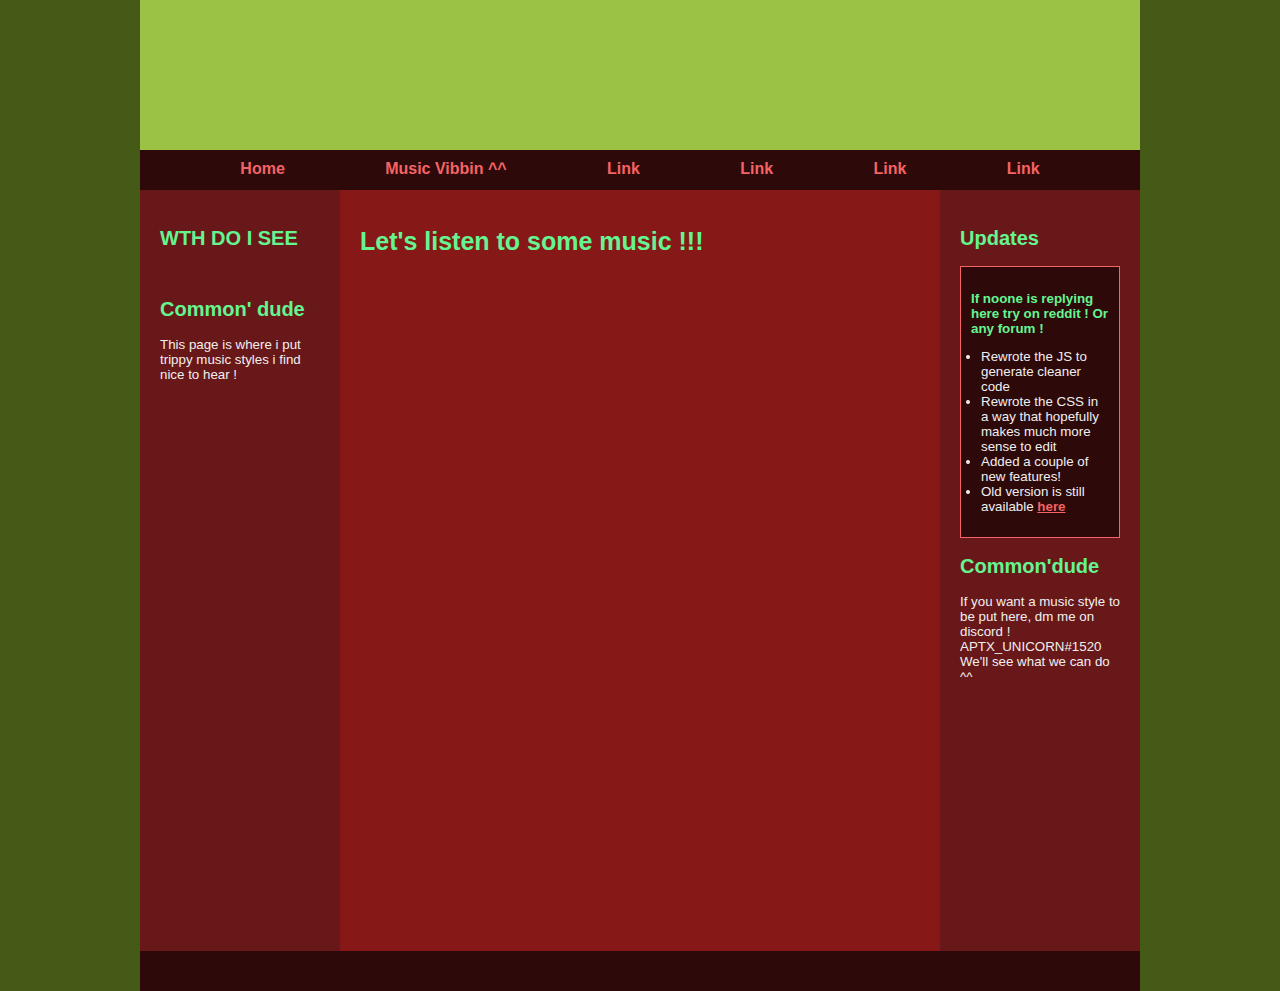
==== MusicPlayer.html @ 8eb91c5b "style + other pages" ====
<!DOCTYPE html>
<link rel="stylesheet" href="style.css" />
  <title>High On Music</title>
</head>
<body>
<div id="container"> <div id ="header"></div>
<div id ="headerArea">
<nav id ="navbar">
<ul>
  <li><a href="https://apotoxinwebpage.neocities.org/">Home</a></li>
  <li><a href="https://apotoxinwebpage.neocities.org/MusicPlayer">Music Vibbin ^^</a></li>
  <li><a href="#">Link</a></li>
  <li><a href="#">Link</a></li>
  <li><a href="#">Link</a></li>
  <li><a href="#">Link</a></li>
</ul></nav></div>
<div id="flex">
                
    <main>
        <h1>Let's listen to some music !!!</h1>

        <iframe style="border-radius:12px" src="https://open.spotify.com/embed/playlist/3o6eF3txTWXcUTKwBEM3FF?utm_source=generator" width="50%" height="80" frameBorder="0" allowfullscreen="" allow="autoplay; clipboard-write; encrypted-media; fullscreen; picture-in-picture" loading="lazy"></iframe><iframe style="border-radius:12px" src="https://open.spotify.com/embed/playlist/37i9dQZF1DWU4EQPjP9ZpS?utm_source=generator" width="50%" height="80" frameBorder="0" allowfullscreen="" allow="autoplay; clipboard-write; encrypted-media; fullscreen; picture-in-picture" loading="lazy"></iframe>
        <iframe style="border-radius:12px" src="https://open.spotify.com/embed/playlist/2udsxp85sHDRGOcDiuhbnL?utm_source=generator" width="100%" height="80" frameBorder="0" allowfullscreen="" allow="autoplay; clipboard-write; encrypted-media; fullscreen; picture-in-picture" loading="lazy"></iframe>
        <iframe style="border-radius:12px" src="https://open.spotify.com/embed/playlist/09JtrqSi96VuSOLxMtgEoz?utm_source=generator" width="60%" height="80" frameBorder="0" allowfullscreen="" allow="autoplay; clipboard-write; encrypted-media; fullscreen; picture-in-picture" loading="lazy"></iframe><iframe style="border-radius:12px" src="https://open.spotify.com/embed/playlist/3YHqwKP1uZxo2WxaEJcTvl?utm_source=generator" width="40%" height="80" frameBorder="0" allowfullscreen="" allow="autoplay; clipboard-write; encrypted-media; fullscreen; picture-in-picture" loading="lazy"></iframe>
        <iframe style="border-radius:12px" src="https://open.spotify.com/embed/playlist/5ngR6vstpkKbdXsF2FBL5d?utm_source=generator" width="40%" height="80" frameBorder="0" allowfullscreen="" allow="autoplay; clipboard-write; encrypted-media; fullscreen; picture-in-picture" loading="lazy"></iframe><iframe style="border-radius:12px" src="https://open.spotify.com/embed/playlist/3wxpTPCeW67coFY1PcTabE?utm_source=generator" width="60%" height="80" frameBorder="0" allowfullscreen="" allow="autoplay; clipboard-write; encrypted-media; fullscreen; picture-in-picture" loading="lazy"></iframe>
        <iframe style="border-radius:12px" src="https://open.spotify.com/embed/playlist/2nZKvcQF2KiK6XRJrCsFv0?utm_source=generator" width="60%" height="80" frameBorder="0" allowfullscreen="" allow="autoplay; clipboard-write; encrypted-media; fullscreen; picture-in-picture" loading="lazy"></iframe><iframe style="border-radius:12px" src="https://open.spotify.com/embed/playlist/5jrydBCWdFc8hrVe3y68xm?utm_source=generator" width="40%" height="80" frameBorder="0" allowfullscreen="" allow="autoplay; clipboard-write; encrypted-media; fullscreen; picture-in-picture" loading="lazy"></iframe>
        <iframe style="border-radius:12px" src="https://open.spotify.com/embed/playlist/6kAFjjoUQADd5xm3JL7sBy?utm_source=generator" width="100%" height="80" frameBorder="0" allowfullscreen="" allow="autoplay; clipboard-write; encrypted-media; fullscreen; picture-in-picture" loading="lazy"></iframe>
        
        <center><iframe width="300" height= auto src="https://www.youtube.com/embed/fNS_FrBz2NQ" title="YouTube video player" frameborder="0" allow="accelerometer; autoplay; clipboard-write; encrypted-media; gyroscope; picture-in-picture; web-share" allowfullscreen></iframe>
        </center>
    </main>
    
<aside id="rightSidebar"><h2>Updates</h2>
<div class="box">
    <p><strong>If noone is replying here try on reddit ! Or any forum !</strong></p>
    <ul style="padding-left:10px;">
        <li>Rewrote the JS to generate cleaner code</li>
        <li>Rewrote the CSS in a way that hopefully makes much more sense to edit</li>
        <li>Added a couple of new features!</li>
        <li>Old version is still available <a href="old.html" target="_blank">here</a></li>
    </ul>
</div>
<h2>Common'dude</h2>
<p>If you want a music style to be put here, dm me on discord ! APTX_UNICORN#1520 We'll see what we can do ^^</p>
</aside><aside id="leftSidebar"><h2>WTH DO I SEE</h2>
<div class="boxgif"></div>
<br />
<div class="boxgifmain"></div>
<h2>Common' dude</h2>
<p>This page is where i put trippy music styles i find nice to hear !</p>
</aside></div>

<footer id="footer"></footer></div>
---- style.css ----
:root {
    --header-image: url('https://imgs.search.brave.com/yjylYuEmMSpkIE9jircf2Jik4L3M28NkebXK2QSfkjU/rs:fit:640:480:1/g:ce/aHR0cHM6Ly9pMC53/cC5jb20vbWVtb2xp/dGlvbi5jb20vd3At/Y29udGVudC91cGxv/YWRzLzIwMTMvMDkv/Nzk0YmExZDVhNGRk/YmE0MDFjMzIxOTcz/NDdhMTQzMmNfb3Jp/Z2luYWwuZ2lmP2Zp/dD02NDAlMkM0ODA.gif');
    --body-bg-image: url('https://imgs.search.brave.com/W97j1iHEJ6CoigcuMZ-uj9cjTmY8_yTzPPoFoCRJVFE/rs:fit:697:700:1/g:ce/aHR0cHM6Ly93d3cu/c29jaWVkZWxpYy5j/b20vd3AtY29udGVu/dC91cGxvYWRzLzIw/MTcvMDQvcHN5Y2hl/ZGVsaWMtZ2lmLmdp/Zg.gif');
    --trippy1-image: url('https://apotoxinwebpage.neocities.org/images/5ff441b38b460e90412b5c7c73b90826.gif');
    --trippy2-image: url('https://www.iliketowastemytime.com/sites/default/files/best-gifs-7-trippy.gif');
    --trippy3-image: url('https://apotoxinwebpage.neocities.org/images/MUSHroom.gif');
   /* colors */
    --content: #3c6e25;
}
/*first header : https://apotoxinwebpage.neocities.org/images/F87.gif background :https://apotoxinwebpage.neocities.org/images/giphy%20(1).gif*/
@font-face {
    font-family: Pixeld;
    src: url('https://apotoxinwebpage.neocities.org/Fonts/ADDSBP__.TTF');
}
@font-face {
    font-family: Nunito;
    src: url('https://sadhost.neocities.org/fonts/Nunito-Regular.ttf');
}
@font-face {
    font-family: Nunito;
    src: url('https://sadhost.neocities.org/fonts/Nunito-Bold.ttf');
    font-weight: bold;
}
@font-face {
    font-family: Nunito;
    src: url('https://sadhost.neocities.org/fonts/Nunito-Italic.ttf');
    font-style: italic;
}
@font-face {
    font-family: Nunito;
    src: url('https://sadhost.neocities.org/fonts/Nunito-BoldItalic.ttf');
    font-style: italic;
    font-weight: bold;
}
body {
    font-family: 'Pixeld', 'Nunito', sans-serif;
    margin: 0;
    background-color: #465a17;
    background-size: 500px;
    color: #f0eff0;
    background-image: var(--body-bg-image);
}
* {
    box-sizing: border-box;
}
#container {
    max-width: 1000px;
   /* this is the width of your layout! */
   /* if you change the above value, scroll to the bottom and change the media query according to the comment! */
    margin: 0 auto;
   /* this centers the entire page */
}
/* the area below is for all links on your page EXCEPT for the navigation */
#container a {
    color: #f56464;
    font-weight: bold;
   /* if you want to remove the underline you can add a line below here that says: text-decoration:none;
    */
}
#header {
    width: 100%;
    background-color: #9cc245;
   /* header color here! */
    height: 150px;
   /* this is only for a background image! */
   /* if you want to put images IN the header, you can add them directly to the <div id="header"></div> element! */
    background-image: var(--header-image);
    background-size: cover;
}
/* navigation section!! */
#navbar {
    height: 40px;
    background-color: #2d0909;
   /* navbar color */
    width: 100%;
}
#navbar ul {
    display: flex;
    padding: 0;
    margin: 0;
    list-style-type: none;
    justify-content: space-evenly;
}
#navbar li {
    padding-top: 10px;
}
/* navigation links*/
#navbar li a {
    color: #f56464;
   /* navbar text color */
    font-weight: 800;
    text-decoration: none;
   /* this removes the underline */
}
/* navigation link when a link is hovered over */
#navbar li a:hover {
    color: #9cba9c;
    text-decoration: underline;
}
#flex {
    display: flex;
}
/* this colors BOTH sidebars if you want to style them separately, create styles for #leftSidebar and #rightSidebar */
aside {
    background-color: #681818;
    width: 200px;
    padding: 20px;
    font-size: smaller;
   /* this makes the sidebar text slightly smaller */
}
asidemain {
    background-color: #681818;
    width: 400px;
    padding: 20px;
    font-size: smaller;
}
/* this is the color of the main content area, between the sidebars! */
main {
    background-color: #861818;
    flex: 1;
    padding: 20px;
    order: 2;
}
/* what's this "order" stuff about?? allow me to explain! if you're using both sidebars, the "order" value tells the CSS the order in which to display them. left sidebar is 1, content is 2, and right sidebar is 3! */
#leftSidebar {
    order: 1;
}
#rightSidebar {
    order: 3;
}
#rightSidebarL {
    order: 3;
    width: 400px;
}
footer {
    background-color: #2d0909;
   /* background color for footer */
    width: 100%;
    height: 40px;
    padding: 10px;
    text-align: center;
   /* this centers the footer text */
}
h1, h2, h3 {
    color: #64f590;
}
h1 {
    font-size: 25px;
}
strong {
   /* this styles bold text */
    color: #64f590;
}
/* this is just a cool box, it's the darker colored one */
.box {
    background-color: #2d0909;
    border: 1px solid #f56464;
    padding: 10px;
}
.boxgif1 {
    background-image: var(--trippy1-image);
    border: 1px solid #f56464;
    padding: 10px;
    height: 500px;
    width: 160px;
    background-size: cover;
}
.boxgif2 {
    background-image: var(--trippy2-image);
    border: 1px solid #f56464;
    padding: 10px;
    height: 240px;
    width: 160px;
    background-size: contain;
}
.boxgif3 {
    background-image: var(--trippy3-image);
    border: 1px solid #f56464;
    padding: 10px;
    height: 220px;
    width: 160px;
    background-size: cover;
}
/* CSS for extras */
#topBar {
    width: 100%;
    height: 30px;
    padding: 10px;
    font-size: smaller;
    background-color: #2d0909;
}
 #center {
     text-align: center
}

/* BELOW THIS POINT IS MEDIA QUERY */
/* so you wanna change the width of your page? by default, the container width is 900px. in order to keep things responsive, take your new height, and then subtrack it by 100. use this new number as the "max-width" value below */
@media only screen and (max-width: 900px) {
    #flex {
        flex-wrap: wrap;
   }
    aside {
        width: 100%;
   }
    asidemain {
        width: 100%;
   }
   /* the order of the items is adjusted here for responsiveness! since the sidebars would be too small on a mobile device. feel free to play around with the order! */
    main {
        order: 1;
   }
    #leftSidebar {
        order: 2;
   }
    #rightSidebar {
        order: 3;
   }
    #navbar ul {
        flex-wrap: wrap;
   }
}
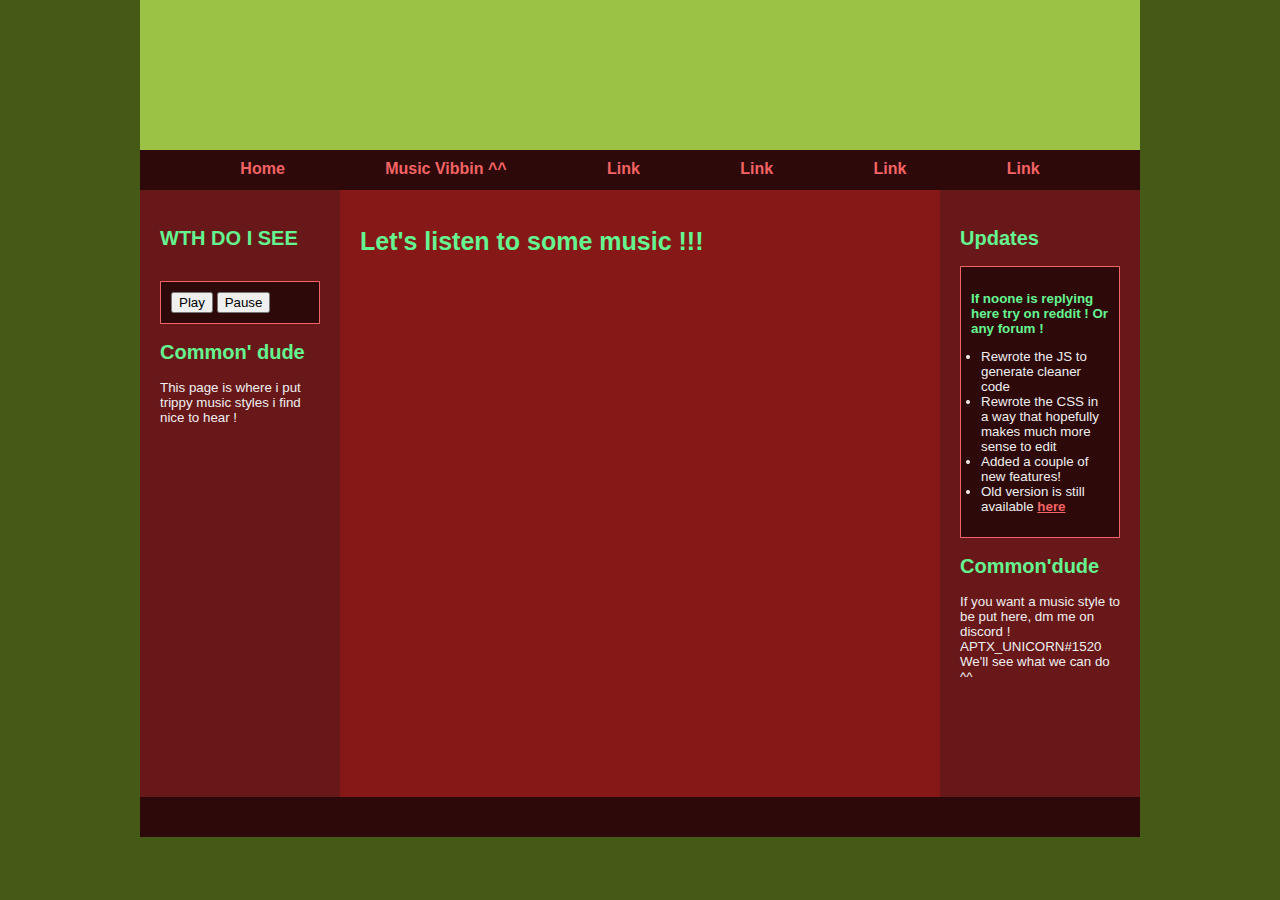
==== commit 079a6f2e: "main" ====
--- a/MusicPlayer.html
+++ b/MusicPlayer.html
@@ -1,53 +1,68 @@
+
 <!DOCTYPE html>
 <link rel="stylesheet" href="style.css" />
-  <title>High On Music</title>
+<title>Some Music</title>
 </head>
 <body>
-<div id="container"> <div id ="header"></div>
-<div id ="headerArea">
-<nav id ="navbar">
-<ul>
-  <li><a href="https://apotoxinwebpage.neocities.org/">Home</a></li>
-  <li><a href="https://apotoxinwebpage.neocities.org/MusicPlayer">Music Vibbin ^^</a></li>
-  <li><a href="#">Link</a></li>
-  <li><a href="#">Link</a></li>
-  <li><a href="#">Link</a></li>
-  <li><a href="#">Link</a></li>
-</ul></nav></div>
-<div id="flex">
-                
-    <main>
-        <h1>Let's listen to some music !!!</h1>
-
-        <iframe style="border-radius:12px" src="https://open.spotify.com/embed/playlist/3o6eF3txTWXcUTKwBEM3FF?utm_source=generator" width="50%" height="80" frameBorder="0" allowfullscreen="" allow="autoplay; clipboard-write; encrypted-media; fullscreen; picture-in-picture" loading="lazy"></iframe><iframe style="border-radius:12px" src="https://open.spotify.com/embed/playlist/37i9dQZF1DWU4EQPjP9ZpS?utm_source=generator" width="50%" height="80" frameBorder="0" allowfullscreen="" allow="autoplay; clipboard-write; encrypted-media; fullscreen; picture-in-picture" loading="lazy"></iframe>
-        <iframe style="border-radius:12px" src="https://open.spotify.com/embed/playlist/2udsxp85sHDRGOcDiuhbnL?utm_source=generator" width="100%" height="80" frameBorder="0" allowfullscreen="" allow="autoplay; clipboard-write; encrypted-media; fullscreen; picture-in-picture" loading="lazy"></iframe>
-        <iframe style="border-radius:12px" src="https://open.spotify.com/embed/playlist/09JtrqSi96VuSOLxMtgEoz?utm_source=generator" width="60%" height="80" frameBorder="0" allowfullscreen="" allow="autoplay; clipboard-write; encrypted-media; fullscreen; picture-in-picture" loading="lazy"></iframe><iframe style="border-radius:12px" src="https://open.spotify.com/embed/playlist/3YHqwKP1uZxo2WxaEJcTvl?utm_source=generator" width="40%" height="80" frameBorder="0" allowfullscreen="" allow="autoplay; clipboard-write; encrypted-media; fullscreen; picture-in-picture" loading="lazy"></iframe>
-        <iframe style="border-radius:12px" src="https://open.spotify.com/embed/playlist/5ngR6vstpkKbdXsF2FBL5d?utm_source=generator" width="40%" height="80" frameBorder="0" allowfullscreen="" allow="autoplay; clipboard-write; encrypted-media; fullscreen; picture-in-picture" loading="lazy"></iframe><iframe style="border-radius:12px" src="https://open.spotify.com/embed/playlist/3wxpTPCeW67coFY1PcTabE?utm_source=generator" width="60%" height="80" frameBorder="0" allowfullscreen="" allow="autoplay; clipboard-write; encrypted-media; fullscreen; picture-in-picture" loading="lazy"></iframe>
-        <iframe style="border-radius:12px" src="https://open.spotify.com/embed/playlist/2nZKvcQF2KiK6XRJrCsFv0?utm_source=generator" width="60%" height="80" frameBorder="0" allowfullscreen="" allow="autoplay; clipboard-write; encrypted-media; fullscreen; picture-in-picture" loading="lazy"></iframe><iframe style="border-radius:12px" src="https://open.spotify.com/embed/playlist/5jrydBCWdFc8hrVe3y68xm?utm_source=generator" width="40%" height="80" frameBorder="0" allowfullscreen="" allow="autoplay; clipboard-write; encrypted-media; fullscreen; picture-in-picture" loading="lazy"></iframe>
-        <iframe style="border-radius:12px" src="https://open.spotify.com/embed/playlist/6kAFjjoUQADd5xm3JL7sBy?utm_source=generator" width="100%" height="80" frameBorder="0" allowfullscreen="" allow="autoplay; clipboard-write; encrypted-media; fullscreen; picture-in-picture" loading="lazy"></iframe>
-        
-        <center><iframe width="300" height= auto src="https://www.youtube.com/embed/fNS_FrBz2NQ" title="YouTube video player" frameborder="0" allow="accelerometer; autoplay; clipboard-write; encrypted-media; gyroscope; picture-in-picture; web-share" allowfullscreen></iframe>
-        </center>
-    </main>
-    
-<aside id="rightSidebar"><h2>Updates</h2>
-<div class="box">
-    <p><strong>If noone is replying here try on reddit ! Or any forum !</strong></p>
-    <ul style="padding-left:10px;">
-        <li>Rewrote the JS to generate cleaner code</li>
-        <li>Rewrote the CSS in a way that hopefully makes much more sense to edit</li>
-        <li>Added a couple of new features!</li>
-        <li>Old version is still available <a href="old.html" target="_blank">here</a></li>
-    </ul>
-</div>
-<h2>Common'dude</h2>
-<p>If you want a music style to be put here, dm me on discord ! APTX_UNICORN#1520 We'll see what we can do ^^</p>
-</aside><aside id="leftSidebar"><h2>WTH DO I SEE</h2>
-<div class="boxgif"></div>
-<br />
-<div class="boxgifmain"></div>
-<h2>Common' dude</h2>
-<p>This page is where i put trippy music styles i find nice to hear !</p>
-</aside></div>
-
-<footer id="footer"></footer></div>+   <div id="container">
+      <div id ="header"></div>
+      <div id ="headerArea">
+         <nav id ="navbar">
+            <ul>
+               <li><a href="https://aptxunicorn.github.io/webarchive/">Home</a></li>
+               <li><a href="https://aptxunicorn.github.io/webarchive/MusicPlayer">Music Vibbin ^^</a></li>
+               <li><a href="#">Link</a></li>
+               <li><a href="#">Link</a></li>
+               <li><a href="#">Link</a></li>
+               <li><a href="#">Link</a></li>
+            </ul>
+         </nav>
+      </div>
+      <div id="flex">
+         <main>
+            <h1>Let's listen to some music !!!</h1>
+            <iframe style="border-radius:12px" src="https://open.spotify.com/embed/playlist/3o6eF3txTWXcUTKwBEM3FF?utm_source=generator" width="50%" height="80" frameBorder="0" allowfullscreen="" allow="autoplay; clipboard-write; encrypted-media; fullscreen; picture-in-picture" loading="lazy"></iframe><iframe style="border-radius:12px" src="https://open.spotify.com/embed/playlist/37i9dQZF1DWU4EQPjP9ZpS?utm_source=generator" width="50%" height="80" frameBorder="0" allowfullscreen="" allow="autoplay; clipboard-write; encrypted-media; fullscreen; picture-in-picture" loading="lazy"></iframe>
+            <iframe style="border-radius:12px" src="https://open.spotify.com/embed/playlist/2udsxp85sHDRGOcDiuhbnL?utm_source=generator" width="100%" height="80" frameBorder="0" allowfullscreen="" allow="autoplay; clipboard-write; encrypted-media; fullscreen; picture-in-picture" loading="lazy"></iframe>
+            <iframe style="border-radius:12px" src="https://open.spotify.com/embed/playlist/09JtrqSi96VuSOLxMtgEoz?utm_source=generator" width="60%" height="80" frameBorder="0" allowfullscreen="" allow="autoplay; clipboard-write; encrypted-media; fullscreen; picture-in-picture" loading="lazy"></iframe><iframe style="border-radius:12px" src="https://open.spotify.com/embed/playlist/3YHqwKP1uZxo2WxaEJcTvl?utm_source=generator" width="40%" height="80" frameBorder="0" allowfullscreen="" allow="autoplay; clipboard-write; encrypted-media; fullscreen; picture-in-picture" loading="lazy"></iframe>
+            <iframe style="border-radius:12px" src="https://open.spotify.com/embed/playlist/5ngR6vstpkKbdXsF2FBL5d?utm_source=generator" width="40%" height="80" frameBorder="0" allowfullscreen="" allow="autoplay; clipboard-write; encrypted-media; fullscreen; picture-in-picture" loading="lazy"></iframe><iframe style="border-radius:12px" src="https://open.spotify.com/embed/playlist/3wxpTPCeW67coFY1PcTabE?utm_source=generator" width="60%" height="80" frameBorder="0" allowfullscreen="" allow="autoplay; clipboard-write; encrypted-media; fullscreen; picture-in-picture" loading="lazy"></iframe>
+            <iframe style="border-radius:12px" src="https://open.spotify.com/embed/playlist/2nZKvcQF2KiK6XRJrCsFv0?utm_source=generator" width="60%" height="80" frameBorder="0" allowfullscreen="" allow="autoplay; clipboard-write; encrypted-media; fullscreen; picture-in-picture" loading="lazy"></iframe><iframe style="border-radius:12px" src="https://open.spotify.com/embed/playlist/5jrydBCWdFc8hrVe3y68xm?utm_source=generator" width="40%" height="80" frameBorder="0" allowfullscreen="" allow="autoplay; clipboard-write; encrypted-media; fullscreen; picture-in-picture" loading="lazy"></iframe>
+            <iframe style="border-radius:12px" src="https://open.spotify.com/embed/playlist/6kAFjjoUQADd5xm3JL7sBy?utm_source=generator" width="100%" height="80" frameBorder="0" allowfullscreen="" allow="autoplay; clipboard-write; encrypted-media; fullscreen; picture-in-picture" loading="lazy"></iframe>
+         </main>
+         <aside id="rightSidebar">
+            <h2>Updates</h2>
+            <div class="box">
+               <p><strong>If noone is replying here try on reddit ! Or any forum !</strong></p>
+               <ul style="padding-left:10px;">
+                  <li>Rewrote the JS to generate cleaner code</li>
+                  <li>Rewrote the CSS in a way that hopefully makes much more sense to edit</li>
+                  <li>Added a couple of new features!</li>
+                  <li>Old version is still available <a href="old.html" target="_blank">here</a></li>
+               </ul>
+            </div>
+            <h2>Common'dude</h2>
+            <p>If you want a music style to be put here, dm me on discord ! APTX_UNICORN#1520 We'll see what we can do ^^</p>
+         </aside>
+         <aside id="leftSidebar">
+            <h2>WTH DO I SEE</h2>
+            <div class="boxgif"></div>
+            <br />
+            <div class="box">
+              <button id="btn1">Play</button>
+              <button id="btn2">Pause</button>
+              <script>
+                let play1 = document.getElementById("btn1");
+                let pause1 = document.getElementById("btn2");
+                  function playMusic() {
+                     let audio = new Audio("https://radio.plaza.one/mp3");
+                     audio.play()
+               }
+               play1.addEventListener("click", playMusic);
+              </script>
+            </div>
+            <h2>Common' dude</h2>
+            <p>This page is where i put trippy music styles i find nice to hear !</p>
+         </aside>
+      </div>
+      <footer id="footer"></footer>
+   </div>
+</body>